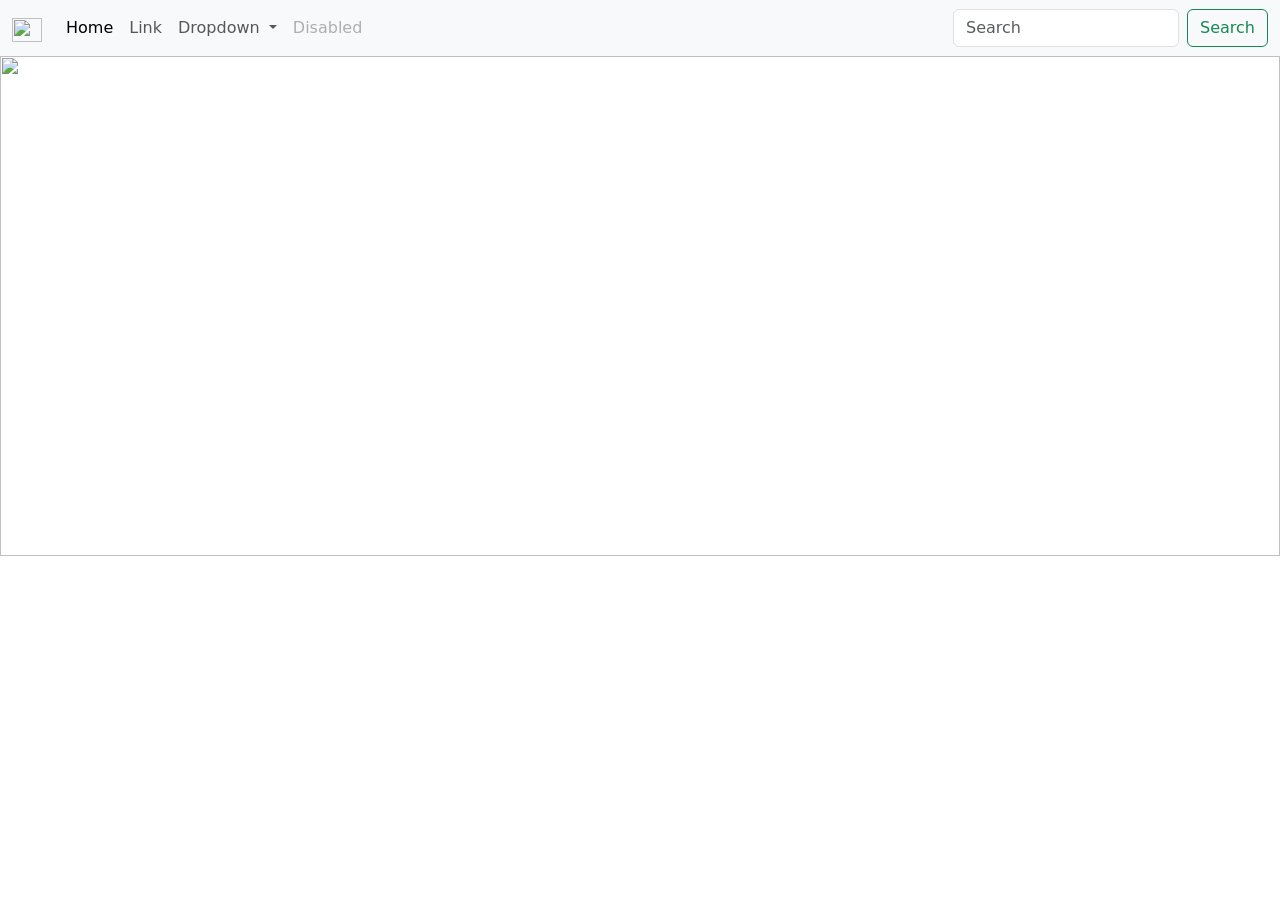
==== practical12.html @ c6026f2b "Add practical12 files and images" ====
<!DOCTYPE html>
<html lang="en">
<head>
    <link href="https://cdn.jsdelivr.net/npm/bootstrap@5.0.2/dist/css/bootstrap.min.css" rel="stylesheet" integrity="sha384-EVSTQN3/azprG1Anm3QDgpJLIm9Nao0Yz1ztcQTwFspd3yD65VohhpuuCOmLASjC" crossorigin="anonymous">
    <script src="https://cdn.jsdelivr.net/npm/@popperjs/core@2.9.2/dist/umd/popper.min.js" integrity="sha384-IQsoLXl5PILFhosVNubq5LC7Qb9DXgDA9i+tQ8Zj3iwWAwPtgFTxbJ8NT4GN1R8p" crossorigin="anonymous"></script>
<script src="https://cdn.jsdelivr.net/npm/bootstrap@5.0.2/dist/js/bootstrap.min.js" integrity="sha384-cVKIPhGWiC2Al4u+LWgxfKTRIcfu0JTxR+EQDz/bgldoEyl4H0zUF0QKbrJ0EcQF" crossorigin="anonymous"></script>
    <meta charset="UTF-8">
    <meta name="viewport" content="width=device-width, initial-scale=1.0">
    <title>Document</title>
</head>
<body>
    <nav class="navbar navbar-expand-lg navbar-light bg-light">
  <div class="container-fluid">
    <a class="navbar-brand" href="#"><img src="https://5.imimg.com/data5/ANDROID/Default/2024/7/433871173/ZV/PD/RL/219565910/product-jpeg-500x500.jpg" alt="" width="30" height="24"></a>
    <button class="navbar-toggler" type="button" data-bs-toggle="collapse" data-bs-target="#navbarSupportedContent" aria-controls="navbarSupportedContent" aria-expanded="false" aria-label="Toggle navigation">
      <span class="navbar-toggler-icon"></span>
    </button>
    <div class="collapse navbar-collapse" id="navbarSupportedContent">
      <ul class="navbar-nav me-auto mb-2 mb-lg-0">
        <li class="nav-item">
          <a class="nav-link active" aria-current="page" href="#">Home</a>
        </li>
        <li class="nav-item">
          <a class="nav-link" href="#">Link</a>
        </li>
        <li class="nav-item dropdown">
          <a class="nav-link dropdown-toggle" href="#" id="navbarDropdown" role="button" data-bs-toggle="dropdown" aria-expanded="false">
            Dropdown
          </a>
          <ul class="dropdown-menu" aria-labelledby="navbarDropdown">
            <li><a class="dropdown-item" href="#">South Indian</a></li>
            <div class="card" style="width: 18rem;">
  <img src="C:\Users\VISHAL\OneDrive\Desktop\ag\images(2).jfif" class="card-img-top" alt="...">
            <li><a class="dropdown-item" href="#">Vada</a></li>
             <li><a class="dropdown-item" href="#">Dosa</a></li>
              <li><a class="dropdown-item" href="#">Idli</a></li>
            <li><hr class="dropdown-divider"></li>
            <li><a class="dropdown-item" href="#"></a></li>
          </ul>
        </li>
        <li class="nav-item">
          <a class="nav-link disabled" href="#" tabindex="-1" aria-disabled="true">Disabled</a>
        </li>
      </ul>
      <form class="d-flex">
        <input class="form-control me-2" type="search" placeholder="Search" aria-label="Search">
        <button class="btn btn-outline-success" type="submit">Search</button>
      </form>
    </div>
  </div>
</nav>
<div id="carouselExampleControls" class="carousel slide" data-bs-ride="carousel">
  <div class="carousel-inner">
    <div class="carousel-item active">
      <img src="C:\Users\VISHAL\OneDrive\Desktop\ag\images\19896_Vegetable_Farali_Medu_Vada_(2).webp" class="d-block w-100" width="500" height="500">
    </div>
    <div class="carousel-item">
      <img src="C:\Users\VISHAL\OneDrive\Desktop\ag\images\images (1).jfif " class="d-block w-100" width="500" height="500">
    </div>
    <div class="carousel-item">
      <img src="C:\Users\VISHAL\OneDrive\Desktop\ag\images\images.jfif" class="d-block w-100" width="500" height="500">
    </div>
  </div>
  <button class="carousel-control-prev" type="button" data-bs-target="#carouselExampleControls" data-bs-slide="prev">
    <span class="carousel-control-prev-icon" aria-hidden="true"></span>
    <span class="visually-hidden">Previous</span>
  </button>
  <button class="carousel-control-next" type="button" data-bs-target="#carouselExampleControls" data-bs-slide="next">
    <span class="carousel-control-next-icon" aria-hidden="true"></span>
    <span class="visually-hidden">Next</span>
  </button>
</div>
</body>
</html>
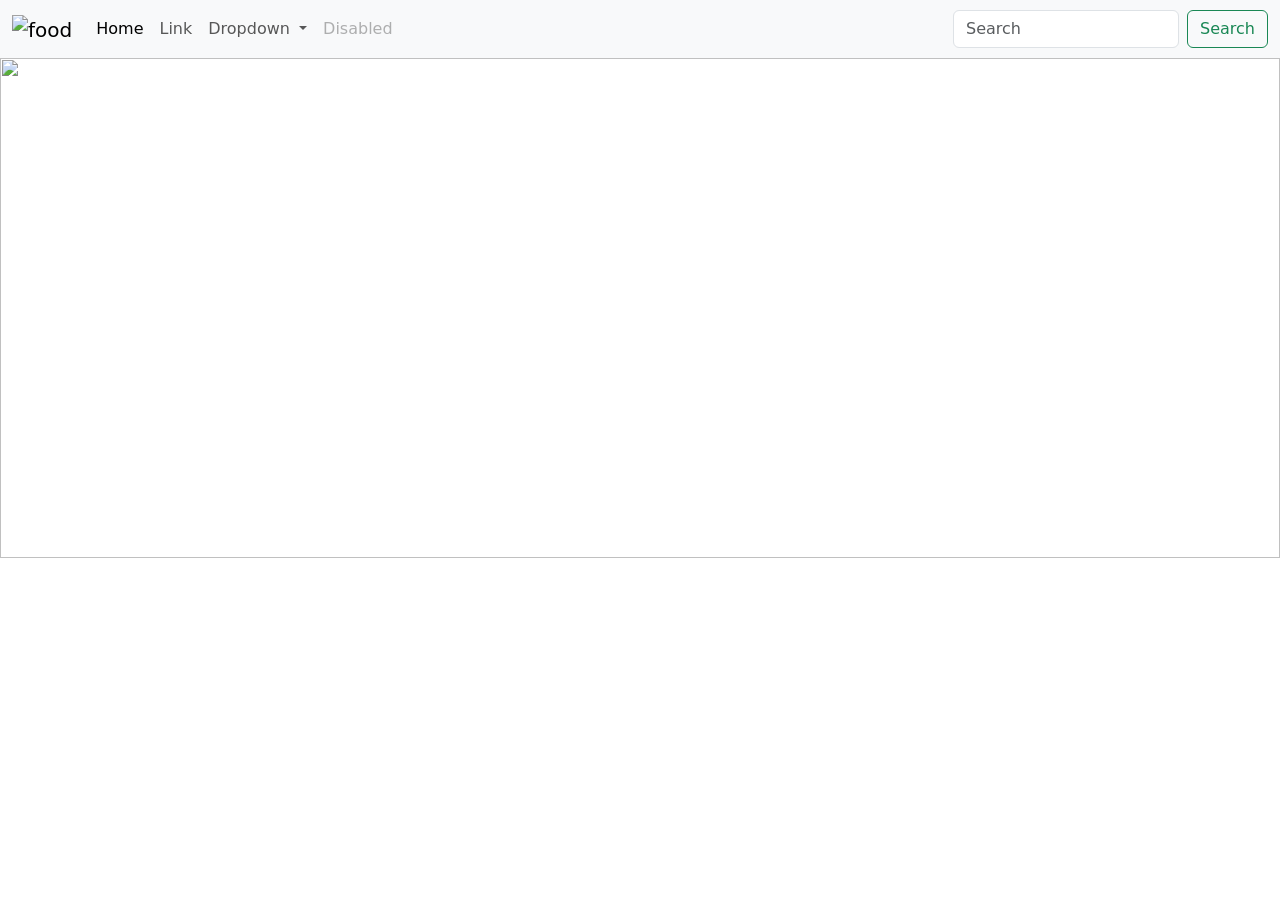
==== commit 67e672cf: "script added" ====
--- a/practical12.html
+++ b/practical12.html
@@ -11,7 +11,7 @@
 <body>
     <nav class="navbar navbar-expand-lg navbar-light bg-light">
   <div class="container-fluid">
-    <a class="navbar-brand" href="#"><img src="https://5.imimg.com/data5/ANDROID/Default/2024/7/433871173/ZV/PD/RL/219565910/product-jpeg-500x500.jpg" alt="" width="30" height="24"></a>
+    <a class="navbar-brand" href="#"><img src="https://i.pinimg.com/736x/e6/5d/08/e65d08241009b1b900ff24da5c8227ea.jpg" alt="food" width="30" height="24"></a>
     <button class="navbar-toggler" type="button" data-bs-toggle="collapse" data-bs-target="#navbarSupportedContent" aria-controls="navbarSupportedContent" aria-expanded="false" aria-label="Toggle navigation">
       <span class="navbar-toggler-icon"></span>
     </button>
@@ -30,7 +30,7 @@
           <ul class="dropdown-menu" aria-labelledby="navbarDropdown">
             <li><a class="dropdown-item" href="#">South Indian</a></li>
             <div class="card" style="width: 18rem;">
-  <img src="C:\Users\VISHAL\OneDrive\Desktop\ag\images(2).jfif" class="card-img-top" alt="...">
+  <img src="C:\Users\VISHAL\OneDrive\Desktop\ag\images\sid.avif" class="card-img-top" alt="...">
             <li><a class="dropdown-item" href="#">Vada</a></li>
              <li><a class="dropdown-item" href="#">Dosa</a></li>
               <li><a class="dropdown-item" href="#">Idli</a></li>
